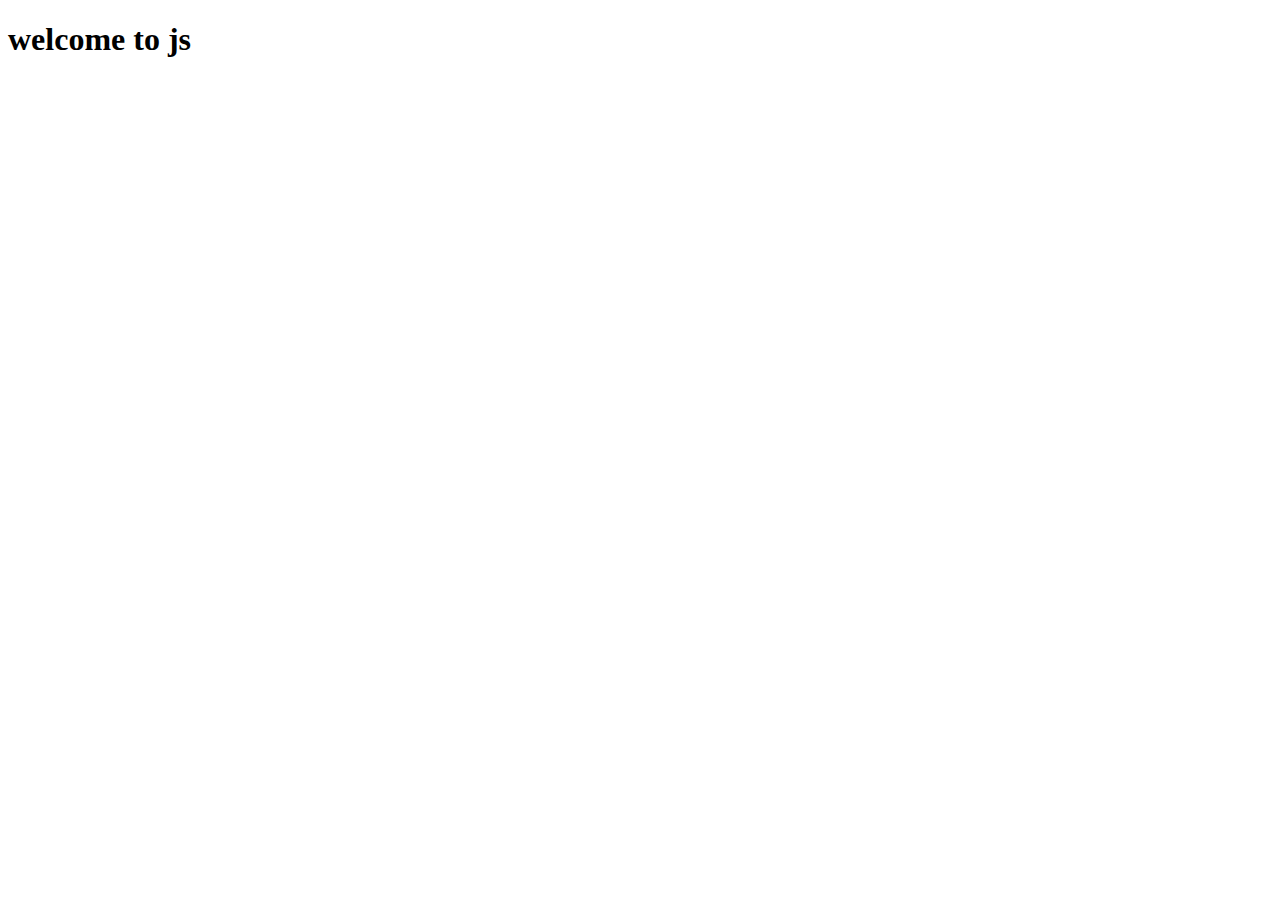
==== bootcamphtml/index.html @ 5b4b00c6 "project from swapna k" ====
<!DOCTYPE html>
<html lang="en">

<head>
    <meta charset="UTF-8" />
    <meta http-equiv="X-UA-Compatible" content="IE=edge" />
    <meta name="viewport" content="width=device-width, initial-scale=1.0" />
    <title>Document</title>
</head>

<body>
    <h1>welcome to js</h1>
    <script src="./object.js"></script>
</body>

</html>
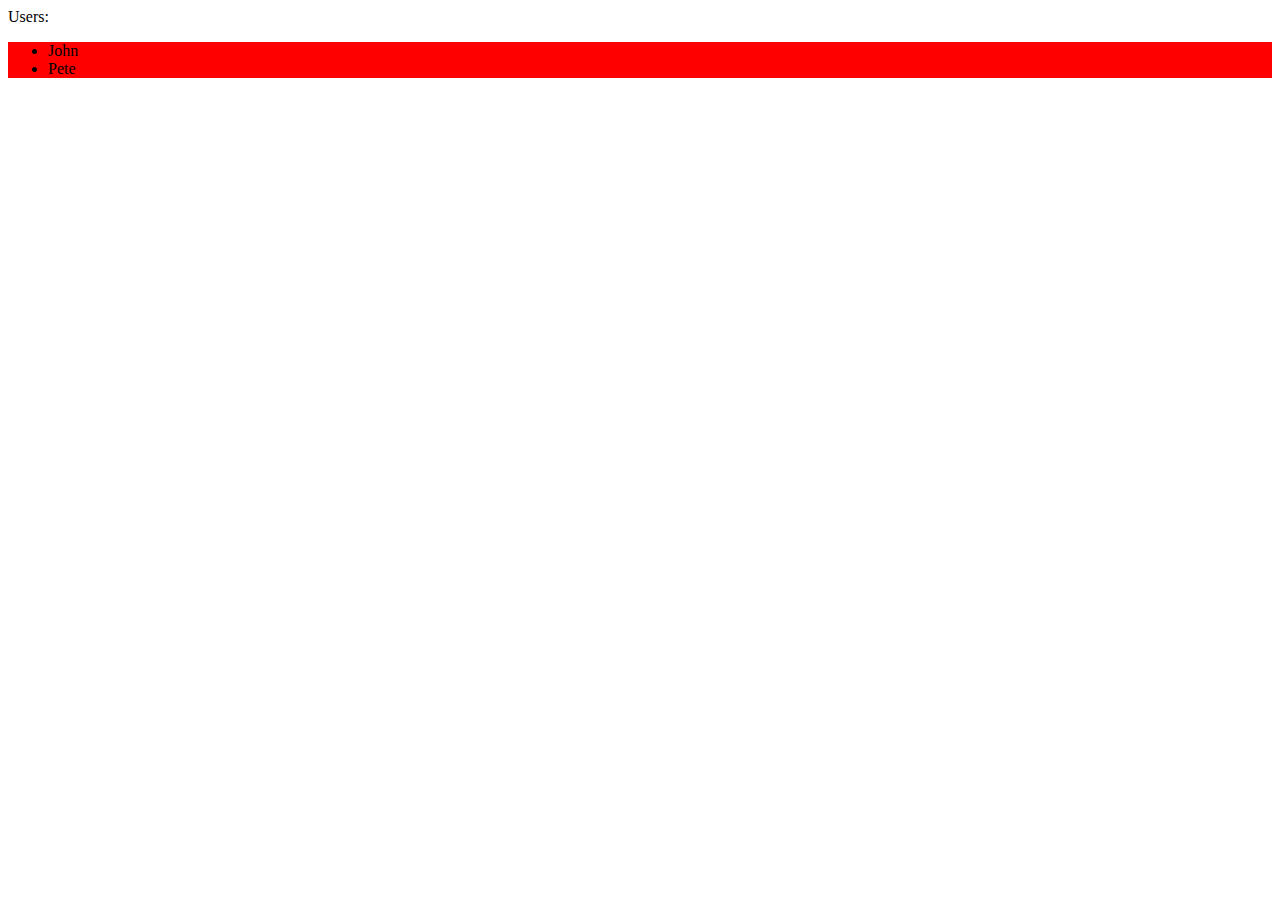
==== commit 7f2e8f7c: "from swapna k" ====
--- a/bootcamphtml/index.html
+++ b/bootcamphtml/index.html
@@ -5,12 +5,83 @@
     <meta charset="UTF-8" />
     <meta http-equiv="X-UA-Compatible" content="IE=edge" />
     <meta name="viewport" content="width=device-width, initial-scale=1.0" />
+    <link rel="stylesheet" href="" />
+
     <title>Document</title>
+    <style>
+        table {
+            border-collapse: collapse;
+        }
+        
+        td {
+            border: 1px solid black;
+        }
+    </style>
 </head>
 
 <body>
-    <h1>welcome to js</h1>
-    <script src="./object.js"></script>
+    <div id="elm">Users:</div>
+    <ul>
+        <li>John</li>
+        <li>Pete</li>
+    </ul>
+    <script>
+        let elm = document.body.children[1];
+        console.log(elm);
+        elm.style.backgroundColor = "red";
+    </script>
 </body>
 
-</html>+</html>
+
+<!-- <h1>welcome to js</h1>
+<script src="./spread-operator.js"></script>
+<button onclick="myFunction()">click me</button>
+<!-- <body>
+
+    <div>
+
+    </div>
+
+    <table>
+        <tr>
+            <td>1</td>
+            <td>2</td>
+            <td>3</td>
+            <td>4</td>
+            <td>5</td>
+        </tr>
+        <tr>
+            <td>6</td>
+            <td>7</td>
+            <td>8</td>
+            <td>9</td>
+            <td>10</td>
+        </tr>
+        <tr>
+            <td>11</td>
+            <td>12</td>
+            <td>13</td>
+            <td>14</td>
+            <td>15</td>
+        </tr>
+        <tr>
+            <td>16</td>
+            <td>17</td>
+            <td>18</td>
+            <td>19</td>
+            <td>20</td>
+        </tr>
+    </table>
+    <script>
+        let table = document.body.children[1];
+
+        for (let i = 0; i < table.rows.length; i++) {
+            let row = table.rows[i];
+            row.cells[i].style.backgroundColor = "red";
+        }
+    </script>
+
+</body>
+
+</html> -->